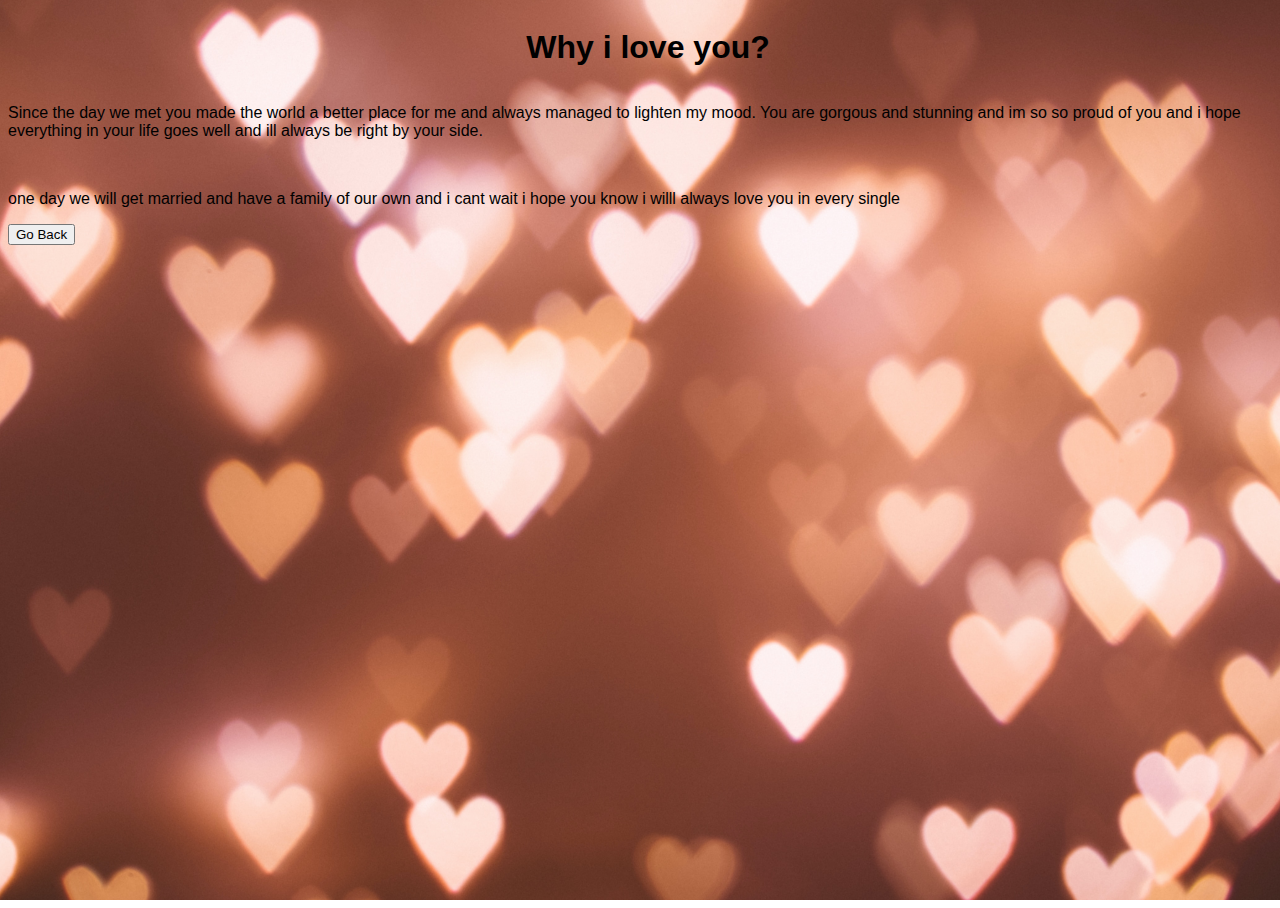
==== option1.html @ 8e84effc "Website" ====
<!DOCTYPE html>
<html>
<head>
	<meta charset="utf-8">
	<meta name="viewport" content="width=device-width, initial-scale=1">
	<title>option 1</title>
	<link href="https://cdn.jsdelivr.net/npm/bootstrap@5.3.1/dist/css/bootstrap.min.css" rel="stylesheet" integrity="sha384-4bw+/aepP/YC94hEpVNVgiZdgIC5+VKNBQNGCHeKRQN+PtmoHDEXuppvnDJzQIu9" crossorigin="anonymous">
	<link rel="stylesheet" type="text/css" href="style.css">
</head>
<body>
	<header class="text-uppercase col-12" id="title">
		<h1 id="love">Why i love you?</h1>
	</header>
	<div class="col-8" id="para">
		<P>Since the day we met you made the world a better place for me and always managed to lighten my mood. You are gorgous and stunning and im so so proud of you and i hope everything in your life goes well and ill always be right by your side.</P>
		<br>
		<p>one day we will get married and have a family of our own and i cant wait i hope you know i willl always love you in every single</p>
	</div>

	<a href="index.html"><button class="btn btn-primary btn-xl">Go Back</button></a>

	<script src="https://cdn.jsdelivr.net/npm/bootstrap@5.3.1/dist/js/bootstrap.bundle.min.js" integrity="sha384-HwwvtgBNo3bZJJLYd8oVXjrBZt8cqVSpeBNS5n7C8IVInixGAoxmnlMuBnhbgrkm" crossorigin="anonymous"></script>

</body>
</html>
---- style.css ----
body,
html {
  width: 100%;
  height: 100%;
  font-family: 'Montserrat', sans-serif;

  background: url(background.jpg) no-repeat center center fixed; 
  -webkit-background-size: cover;
  -moz-background-size: cover;
  -o-background-size: cover;
  background-size: cover;
 }

header{
	display: flex;
	flex-wrap: wrap;
	justify-content: center;
	color:black;
	font-weight: 900;

}
h2{
	display: flex;
	flex-wrap: wrap;
	justify-content: center;

}


.buttons{
	display: flex;
	flex-wrap: wrap;
	justify-content: space-around;

}
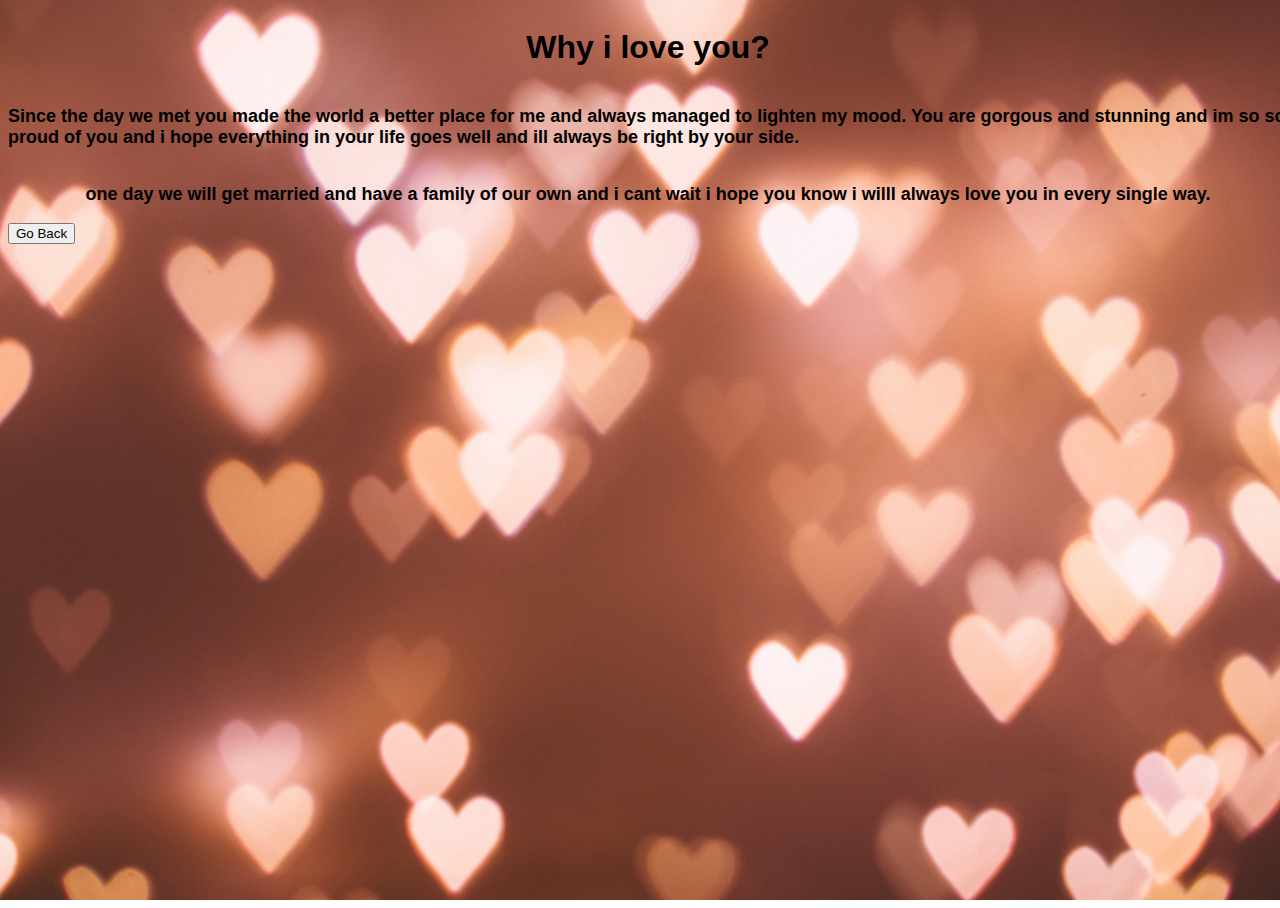
==== commit 07991351: "update" ====
--- a/option1.html
+++ b/option1.html
@@ -14,7 +14,7 @@
 	<div class="col-8" id="para">
 		<P>Since the day we met you made the world a better place for me and always managed to lighten my mood. You are gorgous and stunning and im so so proud of you and i hope everything in your life goes well and ill always be right by your side.</P>
 		<br>
-		<p>one day we will get married and have a family of our own and i cant wait i hope you know i willl always love you in every single</p>
+		<p>one day we will get married and have a family of our own and i cant wait i hope you know i willl always love you in every single way.</p>
 	</div>
 
 	<a href="index.html"><button class="btn btn-primary btn-xl">Go Back</button></a>
--- a/style.css
+++ b/style.css
@@ -3,7 +3,7 @@
   width: 100%;
   height: 100%;
   font-family: 'Montserrat', sans-serif;
-
+  
   background: url(background.jpg) no-repeat center center fixed; 
   -webkit-background-size: cover;
   -moz-background-size: cover;
@@ -32,4 +32,13 @@
 	flex-wrap: wrap;
 	justify-content: space-around;
 
+}
+
+
+#para{
+	display: flex;
+	flex-wrap: wrap;
+	justify-content: center;
+	font-weight: 700;
+	font-size: 18px;
 }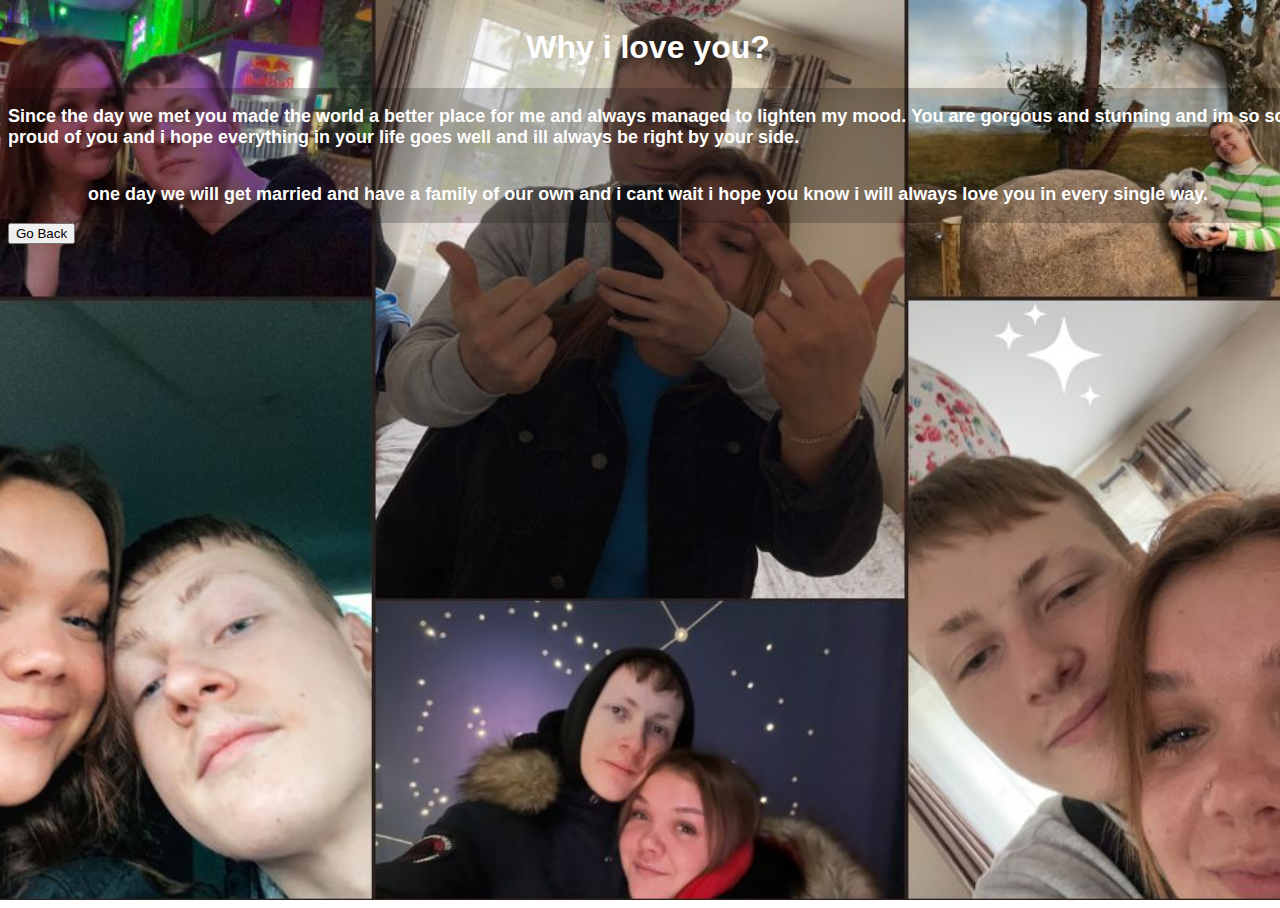
==== commit 9f15f21e: "change" ====
--- a/option1.html
+++ b/option1.html
@@ -14,7 +14,9 @@
 	<div class="col-8" id="para">
 		<P>Since the day we met you made the world a better place for me and always managed to lighten my mood. You are gorgous and stunning and im so so proud of you and i hope everything in your life goes well and ill always be right by your side.</P>
 		<br>
-		<p>one day we will get married and have a family of our own and i cant wait i hope you know i willl always love you in every single way.</p>
+		<p>one day we will get married and have a family of our own and i cant wait i hope you know i will always love you in every single way.</p>
+		<br>
+
 	</div>
 
 	<a href="index.html"><button class="btn btn-primary btn-xl">Go Back</button></a>
--- a/style.css
+++ b/style.css
@@ -3,7 +3,7 @@
   width: 100%;
   height: 100%;
   font-family: 'Montserrat', sans-serif;
-  
+
   background: url(background.jpg) no-repeat center center fixed; 
   -webkit-background-size: cover;
   -moz-background-size: cover;
@@ -17,12 +17,14 @@
 	justify-content: center;
 	color:black;
 	font-weight: 900;
+	color: white;
 
 }
 h2{
 	display: flex;
 	flex-wrap: wrap;
 	justify-content: center;
+	color: white;
 
 }
 
@@ -41,4 +43,6 @@
 	justify-content: center;
 	font-weight: 700;
 	font-size: 18px;
+	color: white;
+	background-color: rgba(0, 0, 0, 0.2);
 }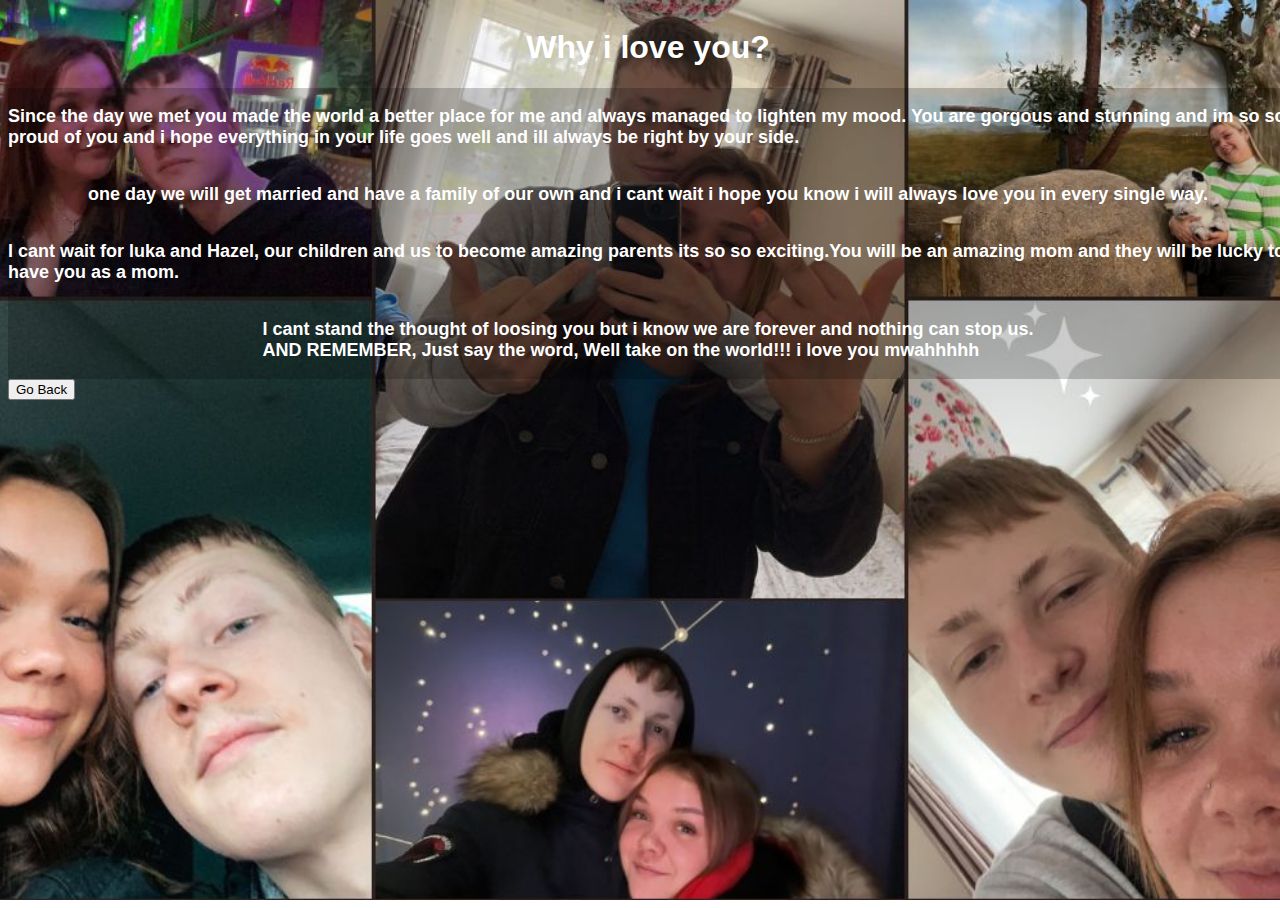
==== commit 3103b26d: "Better" ====
--- a/option1.html
+++ b/option1.html
@@ -16,6 +16,10 @@
 		<br>
 		<p>one day we will get married and have a family of our own and i cant wait i hope you know i will always love you in every single way.</p>
 		<br>
+		<p>I cant wait for luka and Hazel, our children and us to become amazing parents its so so exciting.You will be an amazing mom and they will be lucky to have you as a mom.</p>
+		<br>
+		<p>I cant stand the thought of loosing you but i know we are forever and nothing can stop us.<br>
+		AND REMEMBER, Just say the word, Well take on the world!!! i love you mwahhhhh</p>
 
 	</div>
 
--- a/style.css
+++ b/style.css
@@ -18,6 +18,7 @@
 	color:black;
 	font-weight: 900;
 	color: white;
+	text text-decoration: underline;
 
 }
 h2{
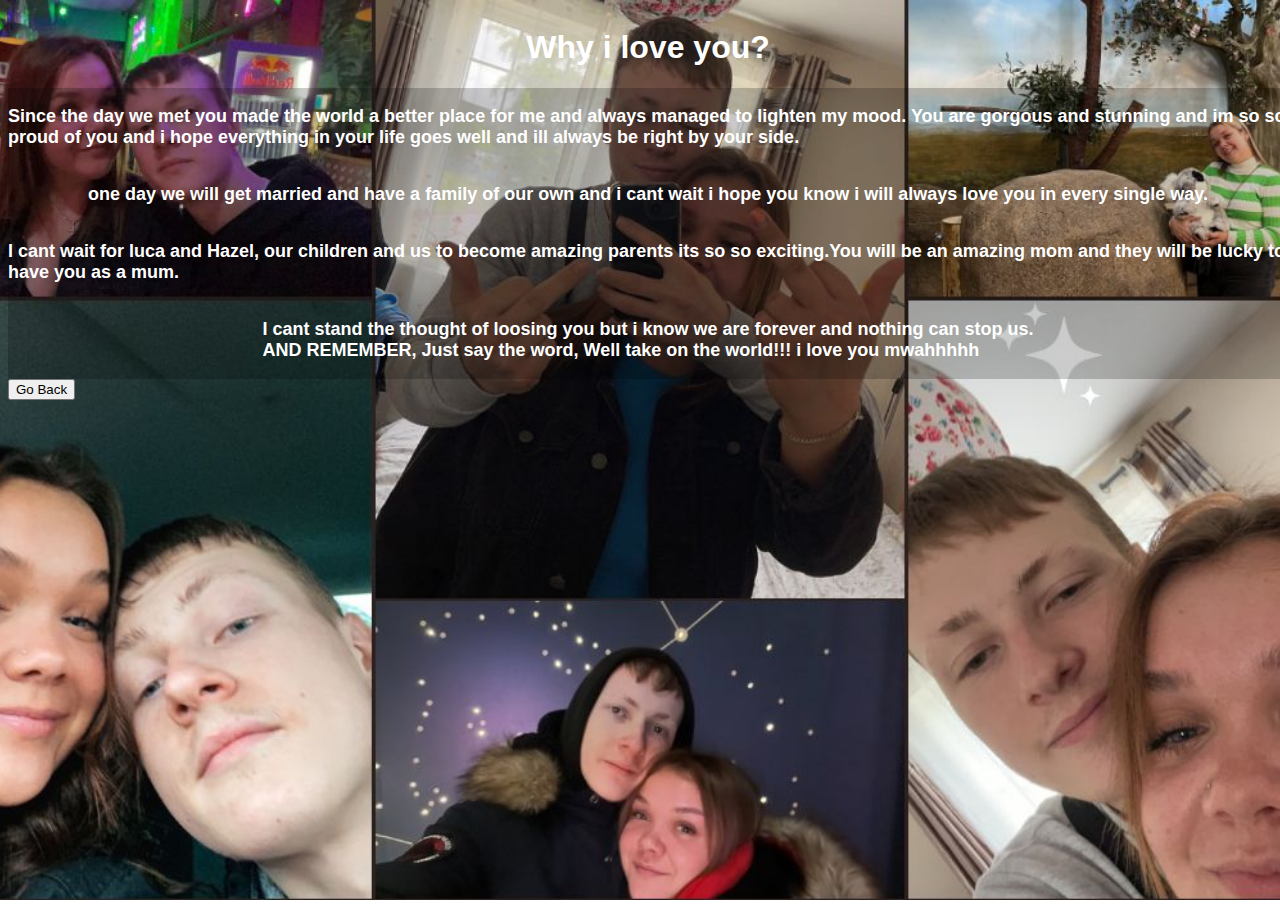
==== commit 4f14bae6: "name change" ====
--- a/option1.html
+++ b/option1.html
@@ -16,7 +16,7 @@
 		<br>
 		<p>one day we will get married and have a family of our own and i cant wait i hope you know i will always love you in every single way.</p>
 		<br>
-		<p>I cant wait for luka and Hazel, our children and us to become amazing parents its so so exciting.You will be an amazing mom and they will be lucky to have you as a mom.</p>
+		<p>I cant wait for luca and Hazel, our children and us to become amazing parents its so so exciting.You will be an amazing mom and they will be lucky to have you as a mum.</p>
 		<br>
 		<p>I cant stand the thought of loosing you but i know we are forever and nothing can stop us.<br>
 		AND REMEMBER, Just say the word, Well take on the world!!! i love you mwahhhhh</p>
